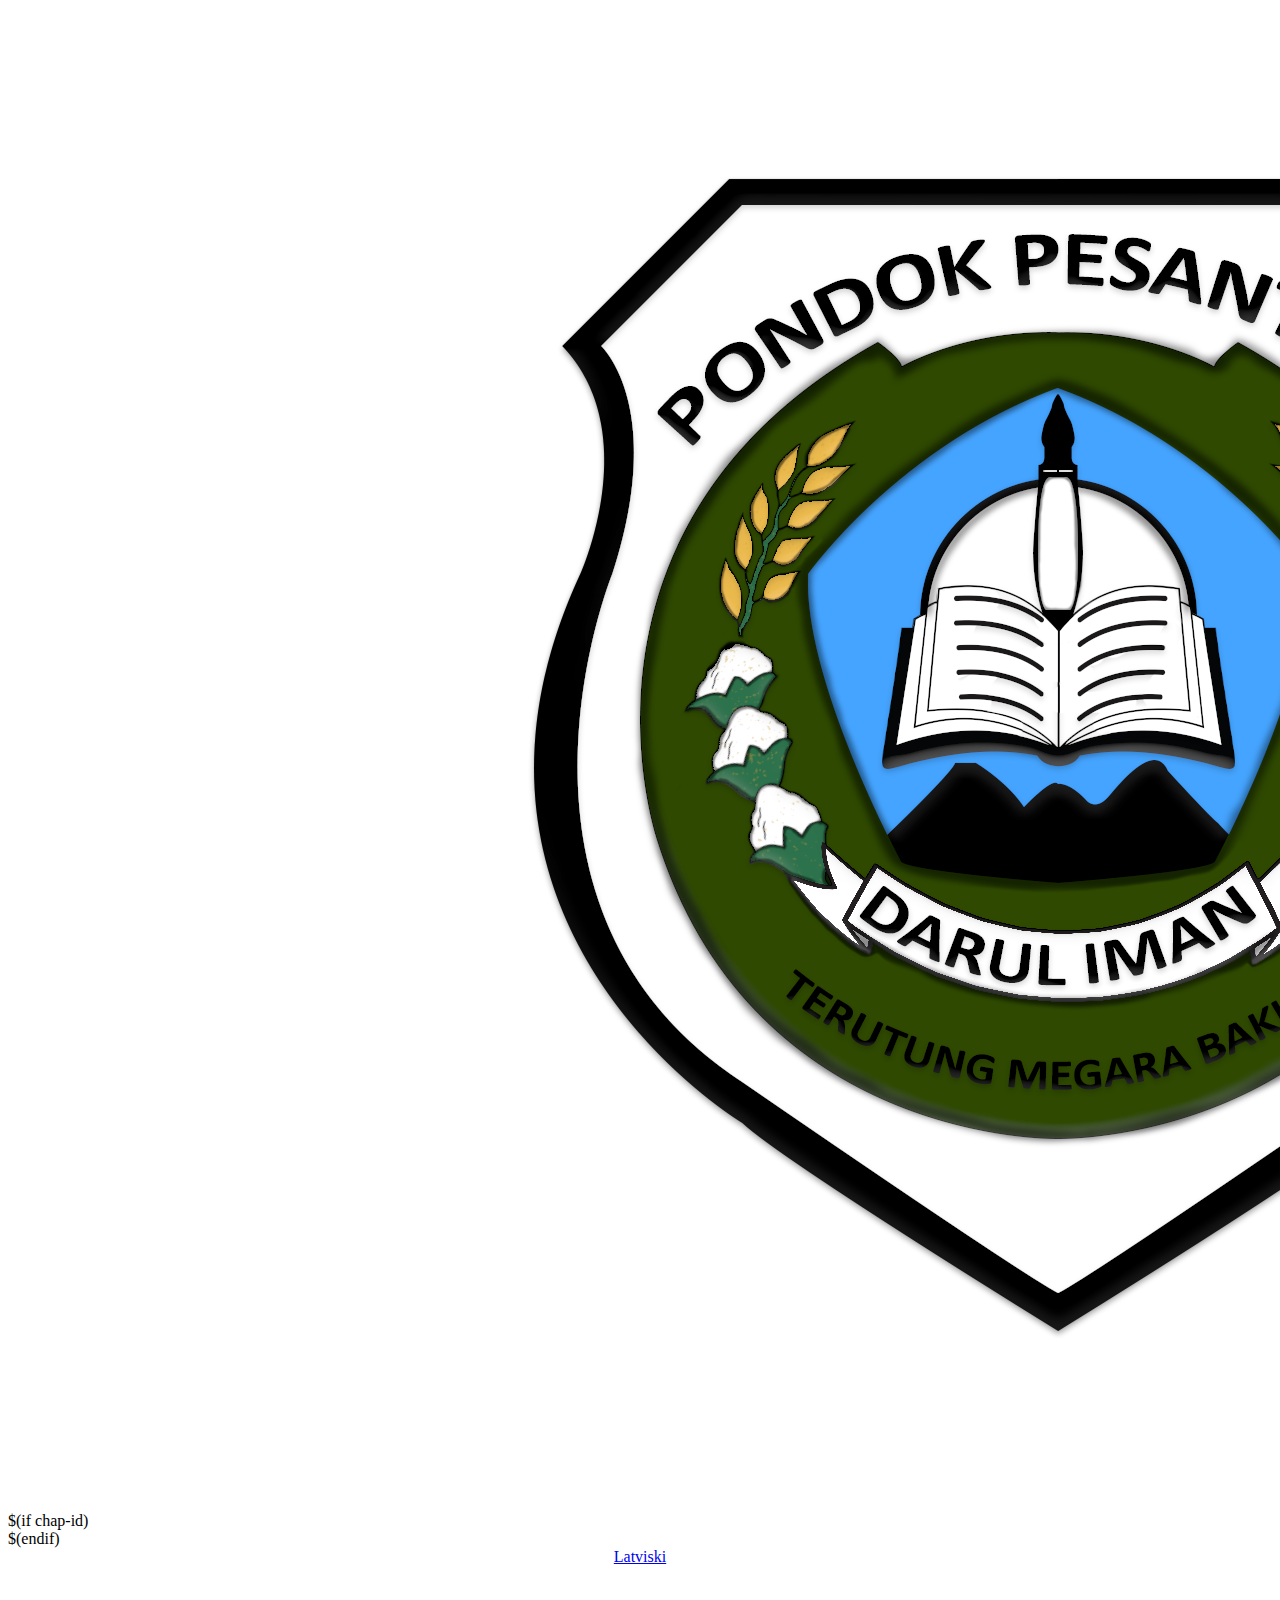
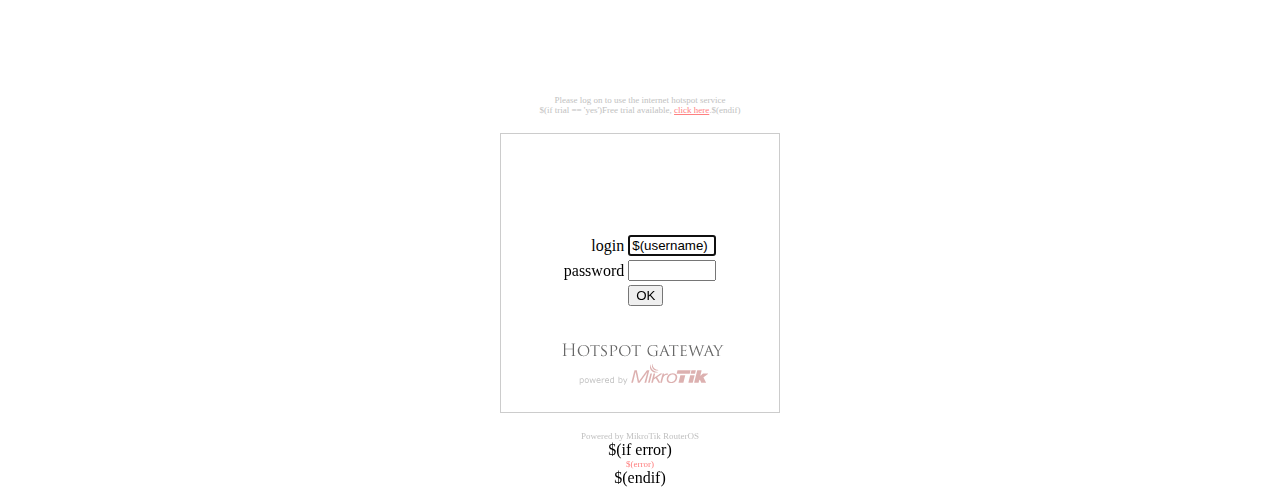
==== index.html @ 37f704ee "daman1" ====
<!DOCTYPE html>
<html lang="en">
<head>
    <meta charset="UTF-8">
    <meta name="viewport" content="width=device-width, initial-scale=1.0">
    <link href="https://cdn.jsdelivr.net/npm/bootstrap@5.3.2/dist/css/bootstrap.min.css" rel="stylesheet" integrity="sha384-T3c6CoIi6uLrA9TneNEoa7RxnatzjcDSCmG1MXxSR1GAsXEV/Dwwykc2MPK8M2HN" crossorigin="anonymous">
    <title>Daman.id</title>
</head>
<body>
    <nav>
        <div><img src="img/Daman v2.png" alt=""></div>

    </nav>
    $(if chap-id)
	<form name="sendin" action="$(link-login-only)" method="post">
		<input type="hidden" name="username" />
		<input type="hidden" name="password" />
		<input type="hidden" name="dst" value="$(link-orig)" />
		<input type="hidden" name="popup" value="true" />
	</form>
	
	<script type="text/javascript" src="/md5.js"></script>
	<script type="text/javascript">
	<!--
	    function doLogin() {
		document.sendin.username.value = document.login.username.value;
		document.sendin.password.value = hexMD5('$(chap-id)' + document.login.password.value + '$(chap-challenge)');
		document.sendin.submit();
		return false;
	    }
	//-->
	</script>
$(endif)

<div align="center">
    <a href="$(link-login-only)?target=lv&amp;dst=$(link-orig-esc)">Latviski</a>
    </div>

    <table width="100%" style="margin-top: 10%;">
        <tr>
        <td align="center" valign="middle">
            <div class="notice" style="color: #c1c1c1; font-size: 9px">Please log on to use the internet hotspot service<br />$(if trial == 'yes')Free trial available, <a style="color: #FF8080"href="$(link-login-only)?dst=$(link-orig-esc)&amp;username=T-$(mac-esc)">click here</a>.$(endif)</div><br />
            <table width="280" height="280" style="border: 1px solid #cccccc; padding: 0px;" cellpadding="0" cellspacing="0">
                <tr>
                    <td align="center" valign="bottom" height="175" colspan="2">
                        <form name="login" action="$(link-login-only)" method="post"
                            $(if chap-id) onSubmit="return doLogin()" $(endif)>
                            <input type="hidden" name="dst" value="$(link-orig)" />
                            <input type="hidden" name="popup" value="true" />
                            
                                <table width="100" style="background-color: #ffffff">
                                    <tr><td align="right">login</td>
                                            <td><input style="width: 80px" name="username" type="text" value="$(username)"/></td>
                                    </tr>
                                    <tr><td align="right">password</td>
                                            <td><input style="width: 80px" name="password" type="password"/></td>
                                    </tr>
                                    <tr><td>&nbsp;</td>
                                            <td><input type="submit" value="OK" /></td>
                                    </tr>
                                </table>
                        </form>
                    </td>
                </tr>
                <tr><td align="center"><a href="http://www.mikrotik.com" target="_blank" style="border: none;"><img src="img/logobottom.png" alt="mikrotik" /></a></td></tr>
            </table>
        
        <br /><div style="color: #c1c1c1; font-size: 9px">Powered by MikroTik RouterOS</div>
        $(if error)<br /><div style="color: #FF8080; font-size: 9px">$(error)</div>$(endif)
        </td>
        </tr>
    </table>
  
    


    <script src="https://cdn.jsdelivr.net/npm/bootstrap@5.3.2/dist/js/bootstrap.bundle.min.js" integrity="sha384-C6RzsynM9kWDrMNeT87bh95OGNyZPhcTNXj1NW7RuBCsyN/o0jlpcV8Qyq46cDfL" crossorigin="anonymous"></script>
    <script src="https://cdn.jsdelivr.net/npm/@popperjs/core@2.11.8/dist/umd/popper.min.js" integrity="sha384-I7E8VVD/ismYTF4hNIPjVp/Zjvgyol6VFvRkX/vR+Vc4jQkC+hVqc2pM8ODewa9r" crossorigin="anonymous"></script>
    <script type="text/javascript">
        <!--
          document.login.username.focus();
        //-->
    </script>
</body>
</html>
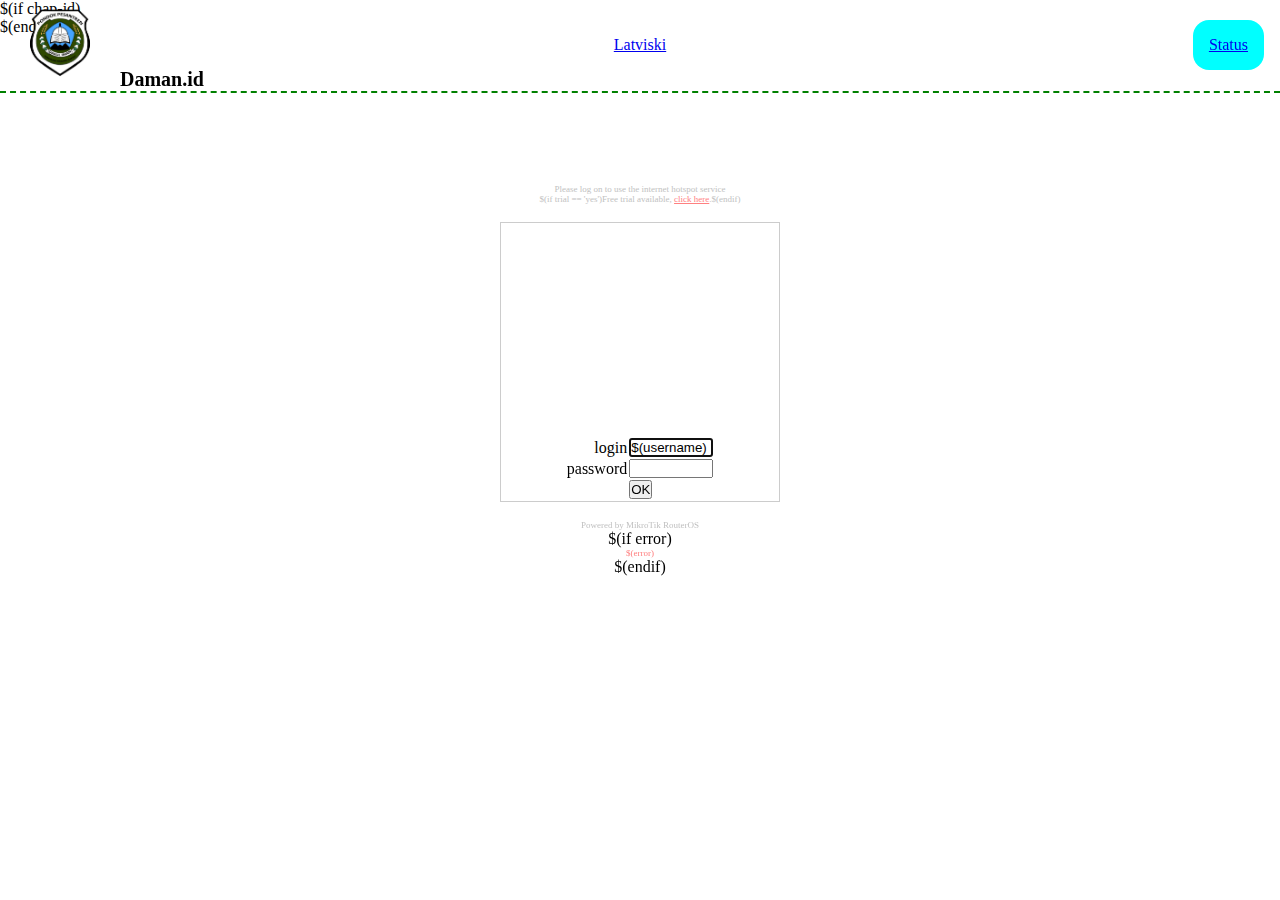
==== commit c392d37d: "daman1" ====
--- a/index.html
+++ b/index.html
@@ -4,11 +4,19 @@
     <meta charset="UTF-8">
     <meta name="viewport" content="width=device-width, initial-scale=1.0">
     <link href="https://cdn.jsdelivr.net/npm/bootstrap@5.3.2/dist/css/bootstrap.min.css" rel="stylesheet" integrity="sha384-T3c6CoIi6uLrA9TneNEoa7RxnatzjcDSCmG1MXxSR1GAsXEV/Dwwykc2MPK8M2HN" crossorigin="anonymous">
+    <link rel="stylesheet" href="css/style.css">
     <title>Daman.id</title>
 </head>
 <body>
     <nav>
-        <div><img src="img/Daman v2.png" alt=""></div>
+        <div>
+            <img src="img/Daman v2.png" alt=""><span class="nav-title">Daman.id</span>
+        </div>
+        <div>
+            <ul>
+                <li class="status" ><a href="status.html"> Status </a></li>
+            </ul>
+        </div>
 
     </nav>
     $(if chap-id)
@@ -19,17 +27,7 @@
 		<input type="hidden" name="popup" value="true" />
 	</form>
 	
-	<script type="text/javascript" src="/md5.js"></script>
-	<script type="text/javascript">
-	<!--
-	    function doLogin() {
-		document.sendin.username.value = document.login.username.value;
-		document.sendin.password.value = hexMD5('$(chap-id)' + document.login.password.value + '$(chap-challenge)');
-		document.sendin.submit();
-		return false;
-	    }
-	//-->
-	</script>
+
 $(endif)
 
 <div align="center">
@@ -62,7 +60,6 @@
                         </form>
                     </td>
                 </tr>
-                <tr><td align="center"><a href="http://www.mikrotik.com" target="_blank" style="border: none;"><img src="img/logobottom.png" alt="mikrotik" /></a></td></tr>
             </table>
         
         <br /><div style="color: #c1c1c1; font-size: 9px">Powered by MikroTik RouterOS</div>
@@ -72,8 +69,17 @@
     </table>
   
     
-
-
+	<script type="text/javascript" src="/md5.js"></script>
+	<script type="text/javascript">
+	<!--
+	    function doLogin() {
+		document.sendin.username.value = document.login.username.value;
+		document.sendin.password.value = hexMD5('$(chap-id)' + document.login.password.value + '$(chap-challenge)');
+		document.sendin.submit();
+		return false;
+	    }
+	//-->
+	</script>
     <script src="https://cdn.jsdelivr.net/npm/bootstrap@5.3.2/dist/js/bootstrap.bundle.min.js" integrity="sha384-C6RzsynM9kWDrMNeT87bh95OGNyZPhcTNXj1NW7RuBCsyN/o0jlpcV8Qyq46cDfL" crossorigin="anonymous"></script>
     <script src="https://cdn.jsdelivr.net/npm/@popperjs/core@2.11.8/dist/umd/popper.min.js" integrity="sha384-I7E8VVD/ismYTF4hNIPjVp/Zjvgyol6VFvRkX/vR+Vc4jQkC+hVqc2pM8ODewa9r" crossorigin="anonymous"></script>
     <script type="text/javascript">
--- a/css/style.css
+++ b/css/style.css
@@ -0,0 +1,42 @@
+*{
+    margin: 0;
+    padding: 0;
+}
+
+body{
+    width: 100%;
+    height: 100vh;
+}
+
+img{
+    width: 120px;
+}
+
+nav {
+    position: fixed;
+    width: 100%;
+    top: 0;
+    background-color: transparent;
+    border-bottom: 2px dashed green;
+    display: flex;
+    flex-direction: row;
+    justify-content: space-between;
+    align-items: center;
+    z-index: 99999;
+}
+nav::after{
+    background-color: black;
+}
+nav span{
+    font-size: 20px;
+    font-weight: bolder;
+}
+
+nav li{
+    background-color: aqua;
+    margin-right: 1rem;
+    padding: 1rem 1rem;
+    list-style: none;
+    border-radius: 1rem;
+    font-size: 15;
+}